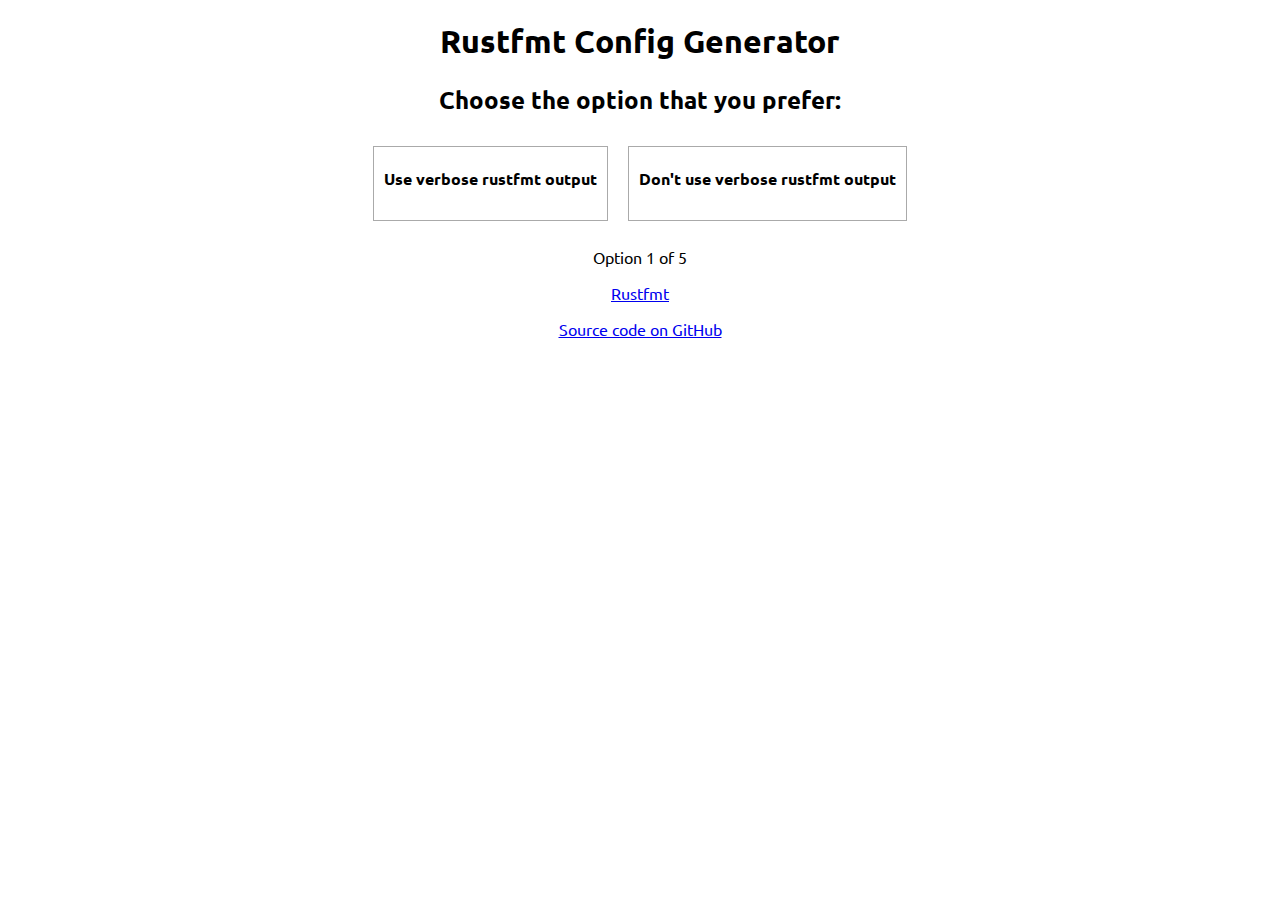
==== index.html @ 5d70218a "Initial commit" ====
<!DOCTYPE html>
<html>
    <head>
        <title>Rustfmt Config Generator</title>
        <link rel="stylesheet" href="css/style.css">
        <link href="https://fonts.googleapis.com/css?family=Ubuntu|Ubuntu+Mono" rel="stylesheet">
    </head>
    <body>
        <div id="header">
            <h1>Rustfmt Config Generator</h1>
        </div>
        <div id="question">
            <div id="question-choice">
                <h2>Choose the option that you prefer:</h2>
            </div>
            <div class="hidden" id="question-config">
                <h2>This is your config file.</h2>
                <p>Copy it to your <code>rustfmt.toml</code> file to use it.</p>
            </div>
        </div>
        <div id="choices">
        </div>
        <p id="counter">
            Option <span id="option-count"></span> of <span id="option-total"></span>
        </p>
        <div id="footer">
            <p><a href="https://github.com/rust-lang-nursery/rustfmt">Rustfmt</a></p>
            <p><a href="https://github.com/m-decoster/rustfmt-cfg-generator">Source code on GitHub</a></p>
        </div>

        <script src="js/options.js"></script>
        <script src="js/config.js"></script>
    </body>
</html>
---- css/style.css ----
body {
    font-family: 'Ubuntu', sans-serif;
}

#header {
    text-align: center;
}

#question {
    text-align: center;
}

#choices {
    text-align: center;
}

.option {
    display: inline-block;
    border: 1px solid #AAAAAA;
    cursor: pointer;
    padding: 10px;
    padding-top: 0px;
    margin: 10px;
    vertical-align: top;
}

.hidden {
    display: none;
}

#config-file {
    border: 1px solid #AAAAAA;
    padding: 10px;
    width: 50%;
    margin: auto;
}

pre {
    font-family: 'Ubuntu-Mono', monospace;
    text-align: left;
    display: block;
}

#counter {
    text-align: center;
}

.hl {
    background-color: yellow;
}

#footer {
    text-align: center;
}
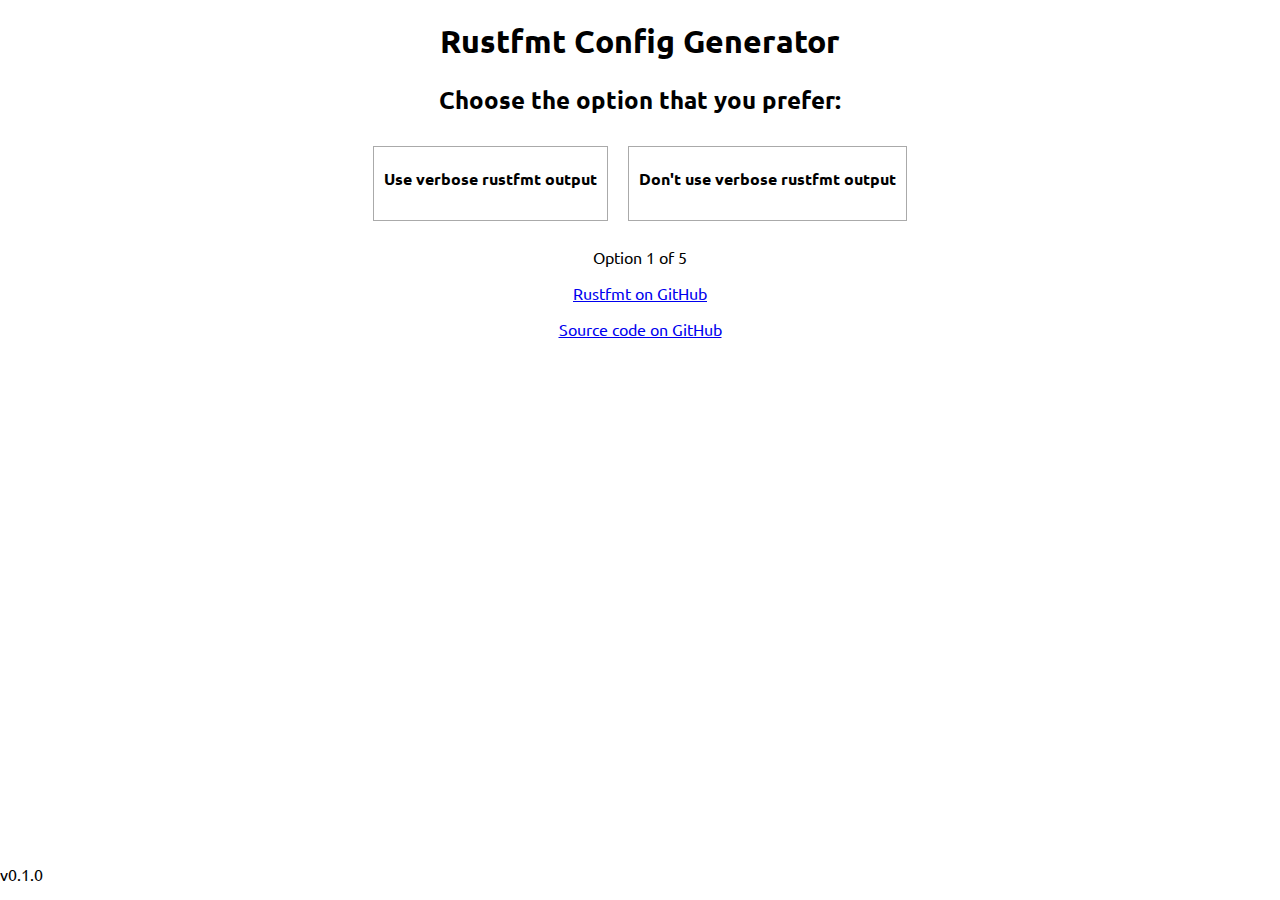
==== commit 860935c0: "Add version indicator" ====
--- a/index.html
+++ b/index.html
@@ -24,9 +24,12 @@
             Option <span id="option-count"></span> of <span id="option-total"></span>
         </p>
         <div id="footer">
-            <p><a href="https://github.com/rust-lang-nursery/rustfmt">Rustfmt</a></p>
+            <p><a href="https://github.com/rust-lang-nursery/rustfmt">Rustfmt on GitHub</a></p>
             <p><a href="https://github.com/m-decoster/rustfmt-cfg-generator">Source code on GitHub</a></p>
         </div>
+        <p id="version">
+            v0.1.0
+        </p>
 
         <script src="js/options.js"></script>
         <script src="js/config.js"></script>
--- a/css/style.css
+++ b/css/style.css
@@ -51,4 +51,10 @@
 
 #footer {
     text-align: center;
+}
+
+#version {
+    position: absolute;
+    left: 0;
+    bottom: 0;
 }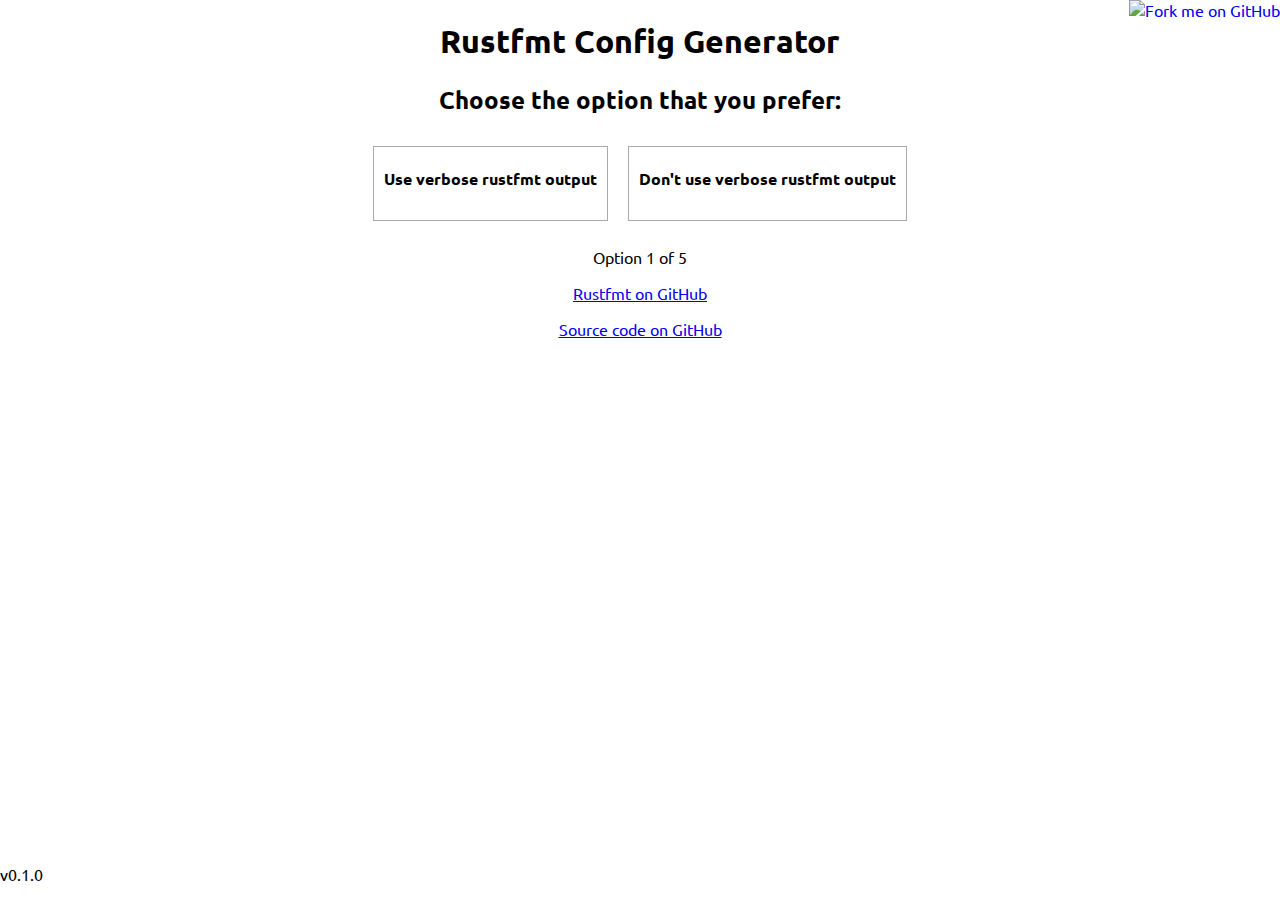
==== commit 56373c1f: "Add fork ribbon" ====
--- a/index.html
+++ b/index.html
@@ -30,6 +30,7 @@
         <p id="version">
             v0.1.0
         </p>
+        <a href="https://github.com/m-decoster/rustfmt-cfg-generator"><img style="position: absolute; top: 0; right: 0; border: 0;" src="https://camo.githubusercontent.com/365986a132ccd6a44c23a9169022c0b5c890c387/68747470733a2f2f73332e616d617a6f6e6177732e636f6d2f6769746875622f726962626f6e732f666f726b6d655f72696768745f7265645f6161303030302e706e67" alt="Fork me on GitHub" data-canonical-src="https://s3.amazonaws.com/github/ribbons/forkme_right_red_aa0000.png"></a>
 
         <script src="js/options.js"></script>
         <script src="js/config.js"></script>
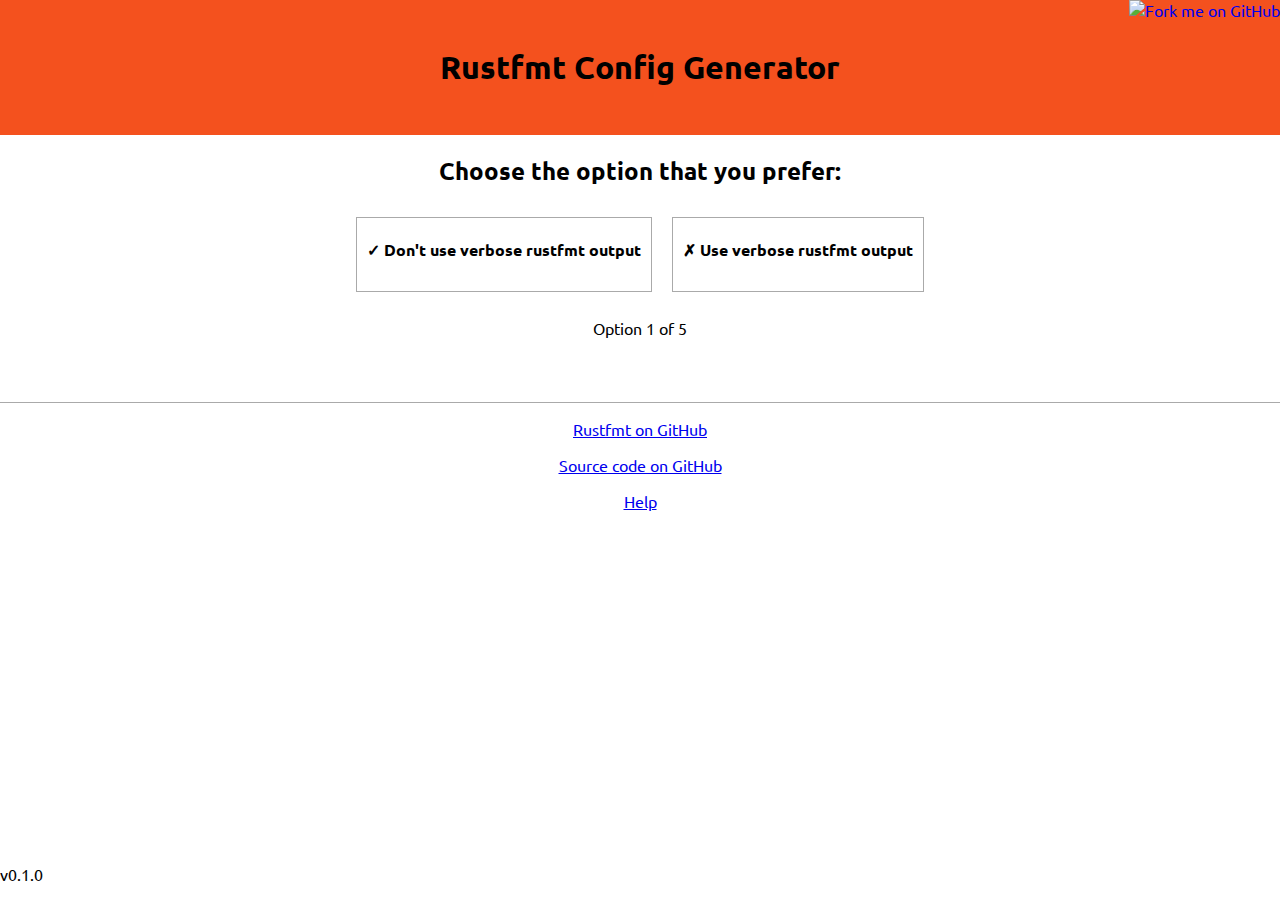
==== commit 2c88c46c: "Add Apache license notices" ====
--- a/index.html
+++ b/index.html
@@ -1,4 +1,23 @@
 <!DOCTYPE html>
+
+<!-- file: index.html
+
+Copyright 2016 The rustfmt-cfg-generator developers
+
+Licensed under the Apache License, Version 2.0 (the "License");
+you may not use this file except in compliance with the License.
+You may obtain a copy of the License at
+
+http://www.apache.org/licenses/LICENSE-2.0
+
+Unless required by applicable law or agreed to in writing, software
+distributed under the License is distributed on an "AS IS" BASIS,
+WITHOUT WARRANTIES OR CONDITIONS OF ANY KIND, either express or implied.
+See the License for the specific language governing permissions and
+limitations under the License.
+
+-->
+
 <html>
     <head>
         <title>Rustfmt Config Generator</title>
@@ -26,6 +45,7 @@
         <div id="footer">
             <p><a href="https://github.com/rust-lang-nursery/rustfmt">Rustfmt on GitHub</a></p>
             <p><a href="https://github.com/m-decoster/rustfmt-cfg-generator">Source code on GitHub</a></p>
+            <p><a href="help.html">Help</a></p>
         </div>
         <p id="version">
             v0.1.0
--- a/css/style.css
+++ b/css/style.css
@@ -1,9 +1,31 @@
+/* file: style.css
+
+Copyright 2016 The rustfmt-cfg-generator developers
+
+Licensed under the Apache License, Version 2.0 (the "License");
+you may not use this file except in compliance with the License.
+You may obtain a copy of the License at
+
+http://www.apache.org/licenses/LICENSE-2.0
+
+Unless required by applicable law or agreed to in writing, software
+distributed under the License is distributed on an "AS IS" BASIS,
+WITHOUT WARRANTIES OR CONDITIONS OF ANY KIND, either express or implied.
+See the License for the specific language governing permissions and
+limitations under the License.
+
+*/
+
 body {
     font-family: 'Ubuntu', sans-serif;
+    margin: 0 !important;
 }
 
 #header {
     text-align: center;
+    background-color: #F4511E;
+    margin: 0 !important;
+    padding: 2%;
 }
 
 #question {
@@ -39,6 +61,7 @@
     font-family: 'Ubuntu-Mono', monospace;
     text-align: left;
     display: block;
+    background-color: #EEEEEE;
 }
 
 #counter {
@@ -50,6 +73,8 @@
 }
 
 #footer {
+    margin-top: 5%;
+    border-top: 1px solid #AAAAAA;
     text-align: center;
 }
 
@@ -57,4 +82,9 @@
     position: absolute;
     left: 0;
     bottom: 0;
+}
+
+#help-contents {
+    width: 75%;
+    margin: auto;
 }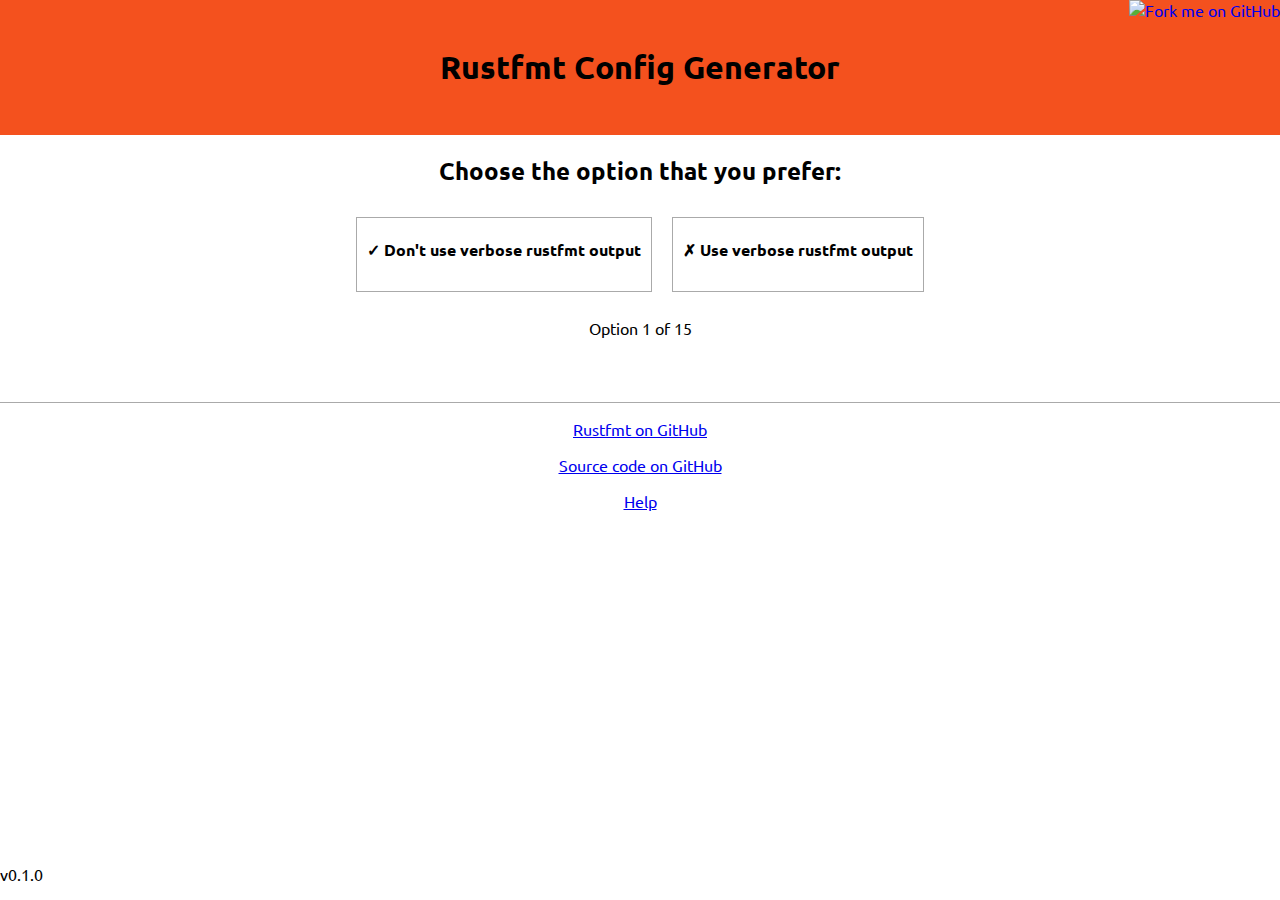
==== commit 0e8a10e1: "Show current config file as progress" ====
--- a/index.html
+++ b/index.html
@@ -42,6 +42,10 @@
         <p id="counter">
             Option <span id="option-count"></span> of <span id="option-total"></span>
         </p>
+        <div>
+            <pre id="current-config" class="hidden">
+            </pre>
+        </div>
         <div id="footer">
             <p><a href="https://github.com/rust-lang-nursery/rustfmt">Rustfmt on GitHub</a></p>
             <p><a href="https://github.com/m-decoster/rustfmt-cfg-generator">Source code on GitHub</a></p>
--- a/css/style.css
+++ b/css/style.css
@@ -87,4 +87,11 @@
 #help-contents {
     width: 75%;
     margin: auto;
+}
+
+#current-config {
+    border: 1px solid #AAAAAA;
+    padding: 10px;
+    width: 50%;
+    margin: auto;
 }